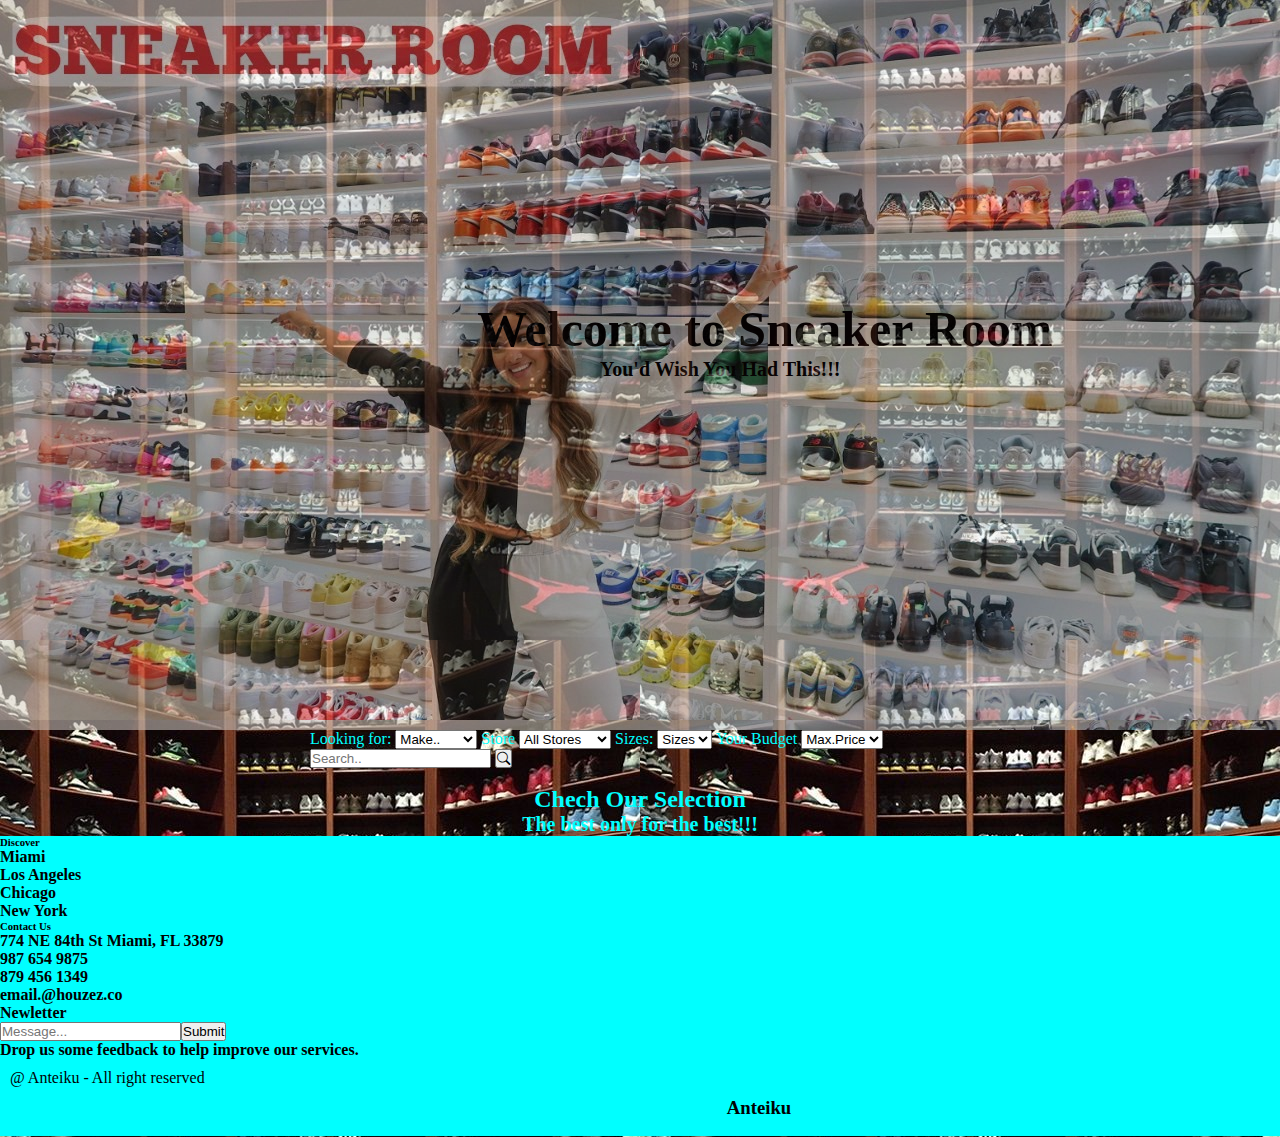
==== index.html @ ace5bb63 "first commit" ====
<!DOCTYPE html>
<html lang="en">
<head>
    <meta charset="UTF-8">
    <meta http-equiv="X-UA-Compatible" content="IE=edge">
    <meta name="viewport" content="width=device-width, initial-scale=1.0">
    <!-- CSS only -->
<link href="https://cdn.jsdelivr.net/npm/bootstrap@5.2.0-beta1/dist/css/bootstrap.min.css" rel="stylesheet" integrity="sha384-0evHe/X+R7YkIZDRvuzKMRqM+OrBnVFBL6DOitfPri4tjfHxaWutUpFmBp4vmVor" crossorigin="anonymous">
<link rel="stylesheet" href="./style.css">
<link rel="stylesheet" href="https://cdn.jsdelivr.net/npm/bootstrap-icons@1.8.3/font/bootstrap-icons.css">

    <title>Property(TASK)</title>
</head>
<body style="background-image: url(./img/Sneaker-Room-DJ-Khaled-4.jpg);">
            
        <div id="p"  style="background-image: url(./img/maxresdefault.jpg); width: 1530px; height: 730px; opacity: 0.6;">
<h3 id="head" style="padding-top: 300px; color: black;"><b>Welcome to Sneaker Room</b></h3>
<h4 style="padding-bottom: 100px; margin-left: 600px; font-size: 20px; color: black;"><b>You'd Wish You Had This!!!</b></p>
</div>

    <div class="container1">
    <label for="" style="color: aqua;">Looking for:</label>
    <select id="type" name="Property">
      <option disabled selected value>Make..</option>
      <option value="90">Airmax 90</option>
      <option value="1">Airmax 1</option>
      <option value="95">Airmax 95</option>
      <option value="97">Airmax 97</option>
      <option value="R-1">Retro 1</option>
      <option value="R-4">Retro 4</option>
      <option value="Runner">Runners</option>
    
    </select>

    <label for="" style="color: aqua;">Store</label>
    <select id="type" name="Location">
      <option disabled selected value>All Stores</option>
      <option value="Promanade">Promanade</option>
      <option value="Cavendish">Cavendish</option>
      <option value="Kenilworth">Kenilworth</option>
      <option value="CenturyCity">CenturyCity</option>
      <option value="WestGate">WestGate</option>
    </select>

    <label for="" style="color: aqua;">Sizes:</label>
    <select id="location" name="Size">  
      <option disabled selected value>Sizes</option>
      <option value="1">1</option>
      <option value="2">2</option>
      <option value="3">3</option>
      <option value="4">4</option>
      <option value="+5">+5</option>
    </select>

    <label for="" style="color: aqua;">Your Budget</label>
    <select id="type" name="Budget">
      <option disabled selected value>Max.Price</option>
      <option value="value">Any</option>
      <option value="R2000">R2000</option>
      <option value="R2,300">R2,300</option>
      <option value="R2,500">R2,500</option>
      <option value="R3,000 +">R3,000 +</option>
    </select>
<br>
    <input type="text" id="myInput" placeholder="Search.." name="search">
    <button type="submit" onclick="myfunction()"><i class="bi bi-search"></i></button>
    </div>
    </div>

<ul id="list">
  <li></li>
</ul>

<!-- <script>
  function myFunction() {
      var input, filter, ul, li, a, i, txtValue;
      input = document.getElementById("myInput");
      filter = input.value.toUpperCase();
      ul = document.getElementById("list");
      li = ul.getElementsByTagName("li");
      for (i = 0; i < li.length; i++) {
          a = li[i].getElementsByTagName("a")[0];
          txtValue = a.textContent || a.innerText;
          if (txtValue.toUpperCase().indexOf(filter) > -1) {
              li[i].style.display = "";
          } else {
              li[i].style.display = "none";
          }
      }
  }
  </script> -->

    <section>
    <div  class="text" id="start"  style="text-align: center;">
    <h2 style="color: aqua;">Chech Our Selection</h2>
    <p style="font-size: 20px; color: aqua;"><b>The best only for the best!!!</b></p>
    </div>

    <div class="container" style="align-items:center;" >
    <div class="row" id="row1">
    <div class="column-md-3">
      <!-- <img src="./shoes/56b14265c1176e35d7dfeaf5bf7b36d3cb6ab710-1100x735.jpg" alt=""width="400"height="400" class="img-fluid">
      <img src="./shoes/a1205480-7243-4328-a796-94aa714b06ff.webp"alt=""width="400"height="400" class="img-fluid">
      <img src="./shoes/Air-Jordan-1-High-OG-Florida-Gators-PE.webp"alt=""width="400"height="400" class="img-fluid"> -->
      
    </div>
    <div class="column-md-3">
      <!-- <img src="./shoes/CJ3906-104-1_370x.webp"alt=""width="400"height="400" class="img-fluid">
      <img src="./shoes/air-jordan-1-i-denim-womens-release-date-dm9036-104-pair.jpg"alt="" width="400" height="400" class="img-fluid">
      <img src="./shoes/Nike-air-jordan-1-x-off-white.jpg"alt="" width="400"height="400" class="img-fluid">
    </div>
    <div class="column-md-3">
      <img src="./shoes/nike-air-max-90-first-use-DB0636-400.webp"alt=""width="400"height="400" class="img-fluid">
      <img src="./shoes/data.jpeg.webp"alt=""width="400"height="400" class="img-fluid">
      <img src="./shoes/download.jpg"alt=""width="400"height="400" class="img-fluid"> -->
    </div>
    <div class="column-md-3">
        <!-- <img src="./shoes/Nike-Airmax-1-1-scaled.jpeg"alt="" width="400"height="400" class="img-fluid">
        <img src="./shoes/Patta-Air-max-Monarch.jpg"alt=""width="400"height="400" class="img-fluid">
        <img src="./img/0ea-02-Air-jordan-4-Retro-Blog-f18.webp"alt=""width="400"height="400" class="img-fluid"> -->
    </div>
    </div>
    </div>


    <section>
    <footer id="end" style="background-color: aqua; width: 1518px; height: 300px;" >
      <div class="container3" >
       
        <div class="row">
        <div class="col-lg-4">
         <h6>Discover</h6>
        <p><b>Miami</b></p>
        <p><b>Los Angeles</b></p>
        <p><b>Chicago</b></p>
        <p><b>New York</b></p>
      </div>

      <div class="col-lg-4">
        <h6>Contact Us</h6>
        <p><b>774 NE 84th St Miami, FL 33879</b></p>
        <p><b>987 654 9875</b></p>
        <p><b>879 456 1349</b></p>
        <p><b>email.@houzez.co</b></p>
      </div>

      <!-- <section> -->
      <div class="col-lg-4">
        <h4>Newletter</h4>
        <input type="text" placeholder="Message..."><button onclick="submit">Submit</button>
        <br>
        <p class=d-flex flex-row-reverse bd-highlight><b>Drop us some feedback to help improve our services.</b></p>
      </div>
    </div>
      </div>
    <!-- </section> -->
    
        <section id="sec">
            <!-- <div class="container2" style="text-align: center; font-size: 15px;"> -->
           <p id="Anteiku"> @ Anteiku - All right reserved</p>
           <h3 id="title">Anteiku </h3>
           <div id="icons">
           <i class="bi bi-facebook"></i>
           <i class="bi bi-twitter"></i>
           <i class="bi bi-github"></i>
           <i class="bi bi-instagram"></i>
           <i class="bi bi-youtube"></i>
          </div>
        
        </section>
    </footer>



<!-- JavaScript Bundle with Popper -->
<script src="https://cdn.jsdelivr.net/npm/bootstrap@5.2.0-beta1/dist/js/bootstrap.bundle.min.js" integrity="sha384-pprn3073KE6tl6bjs2QrFaJGz5/SUsLqktiwsUTF55Jfv3qYSDhgCecCxMW52nD2" crossorigin="anonymous"></script>



    <script src="./script/code.js"></script>
</body>
</html>
---- style.css ----
*{
    margin: 0;
    padding: 0;
}

.p{
    display: flex;
    justify-content: center;
}

#head {
    display: flex;
    justify-content: center;
    font-size: 50px;
}

.end{
    background-color: aqua;
}

.sec {
  font-size: larger;
  box-sizing: content-box;
}

.container1{
    margin-left: 310px;
}

#Anteiku {
    display: flex;
    margin: 10px;
    align-items: flex-start;
}

#icons{
   display: flex;
   justify-content: end;
   margin-left: px;
   size: 100px;
}

#title{
    display: flex;
    justify-content: center;
}
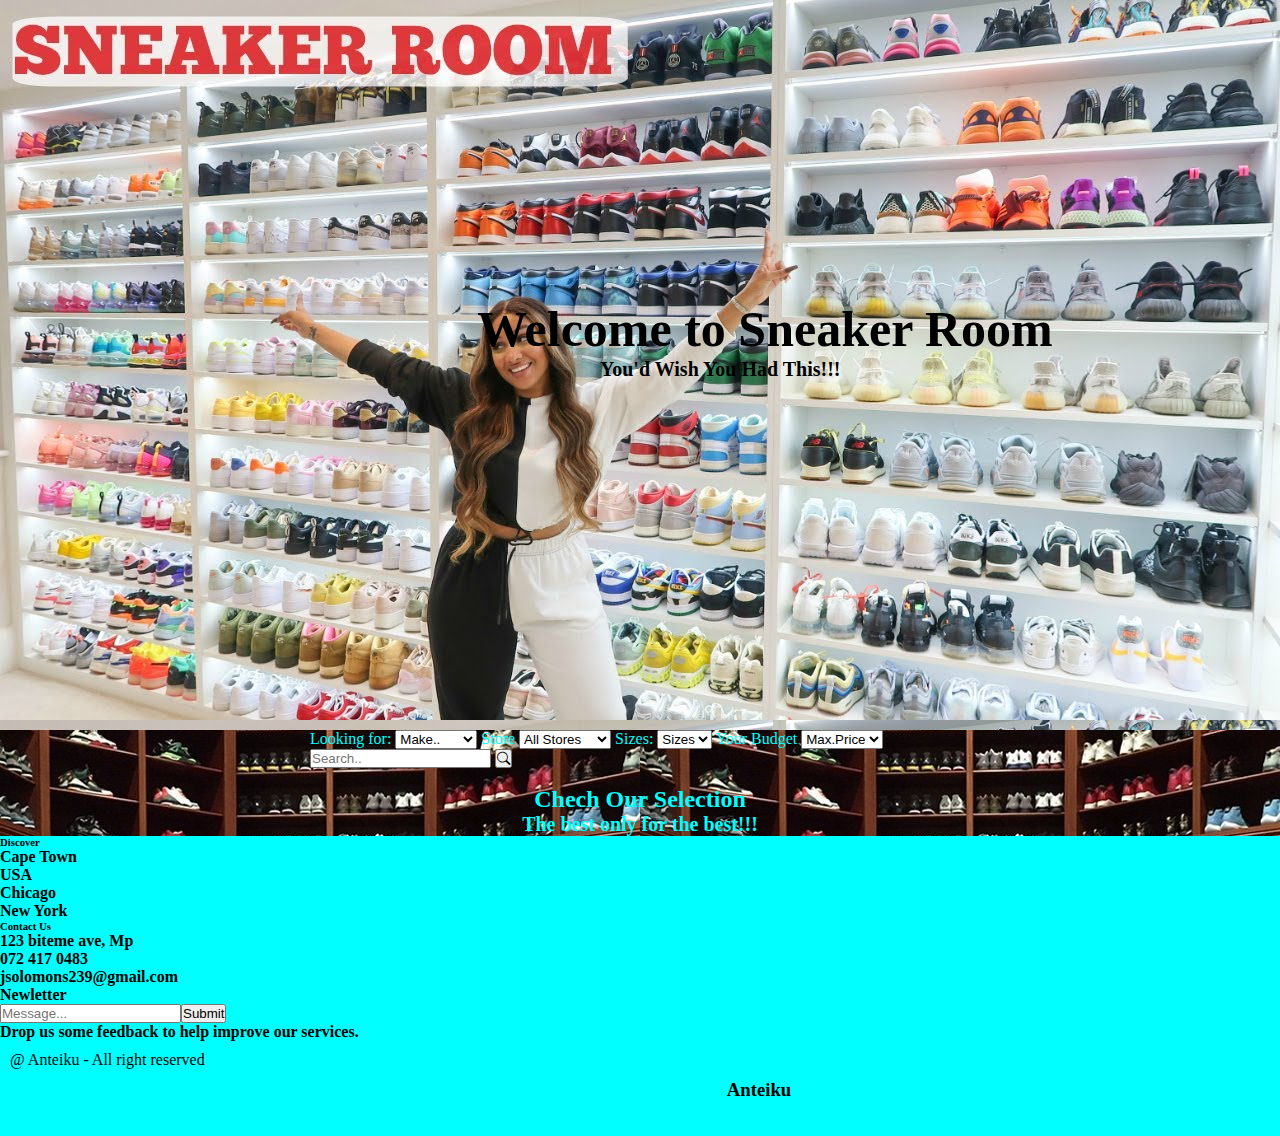
==== commit bed227fd: "first commit" ====
--- a/index.html
+++ b/index.html
@@ -13,27 +13,27 @@
 </head>
 <body style="background-image: url(./img/Sneaker-Room-DJ-Khaled-4.jpg);">
             
-        <div id="p"  style="background-image: url(./img/maxresdefault.jpg); width: 1530px; height: 730px; opacity: 0.6;">
+        <div id="p"  style="background-image: url(./img/maxresdefault.jpg); width: 1530px; height: 730px; opacity: 0.8.5;">
 <h3 id="head" style="padding-top: 300px; color: black;"><b>Welcome to Sneaker Room</b></h3>
 <h4 style="padding-bottom: 100px; margin-left: 600px; font-size: 20px; color: black;"><b>You'd Wish You Had This!!!</b></p>
 </div>
 
     <div class="container1">
-    <label for="" style="color: aqua;">Looking for:</label>
-    <select id="type" name="Property">
+    <label for="" style="color: aqua;" >Looking for:</label>
+    <select id="shoes" name="make">
       <option disabled selected value>Make..</option>
-      <option value="90">Airmax 90</option>
-      <option value="1">Airmax 1</option>
-      <option value="95">Airmax 95</option>
-      <option value="97">Airmax 97</option>
-      <option value="R-1">Retro 1</option>
-      <option value="R-4">Retro 4</option>
+      <option value="Airmax 90">Airmax 90</option>
+      <option value="Airmax 1">Airmax 1</option>
+      <option value="Airmax 95">Airmax 95</option>
+      <option value="Airmax 97">Airmax 97</option>
+      <option value="Retro 1">Retro 1</option>
+      <option value="Retro 4">Retro 4</option>
       <option value="Runner">Runners</option>
     
     </select>
 
-    <label for="" style="color: aqua;">Store</label>
-    <select id="type" name="Location">
+    <label for="" style="color: aqua;" id="store">Store</label>
+    <select id="place" name="Location">
       <option disabled selected value>All Stores</option>
       <option value="Promanade">Promanade</option>
       <option value="Cavendish">Cavendish</option>
@@ -42,8 +42,8 @@
       <option value="WestGate">WestGate</option>
     </select>
 
-    <label for="" style="color: aqua;">Sizes:</label>
-    <select id="location" name="Size">  
+    <label for="" style="color: aqua;" id="size">Sizes:</label>
+    <select id="feet" name="Size">  
       <option disabled selected value>Sizes</option>
       <option value="1">1</option>
       <option value="2">2</option>
@@ -52,8 +52,8 @@
       <option value="+5">+5</option>
     </select>
 
-    <label for="" style="color: aqua;">Your Budget</label>
-    <select id="type" name="Budget">
+    <label for="" style="color: aqua;" id="budget">Your Budget</label>
+    <select id="money" name="Budget">
       <option disabled selected value>Max.Price</option>
       <option value="value">Any</option>
       <option value="R2000">R2000</option>
@@ -130,18 +130,17 @@
         <div class="row">
         <div class="col-lg-4">
          <h6>Discover</h6>
-        <p><b>Miami</b></p>
-        <p><b>Los Angeles</b></p>
+        <p><b>Cape Town</b></p>
+        <p><b>USA</b></p>
         <p><b>Chicago</b></p>
         <p><b>New York</b></p>
       </div>
 
       <div class="col-lg-4">
         <h6>Contact Us</h6>
-        <p><b>774 NE 84th St Miami, FL 33879</b></p>
-        <p><b>987 654 9875</b></p>
-        <p><b>879 456 1349</b></p>
-        <p><b>email.@houzez.co</b></p>
+        <p><b>123 biteme ave, Mp </b></p>
+        <p><b>072 417 0483</b></p>
+        <p><b>jsolomons239@gmail.com</b></p>
       </div>
 
       <!-- <section> -->
